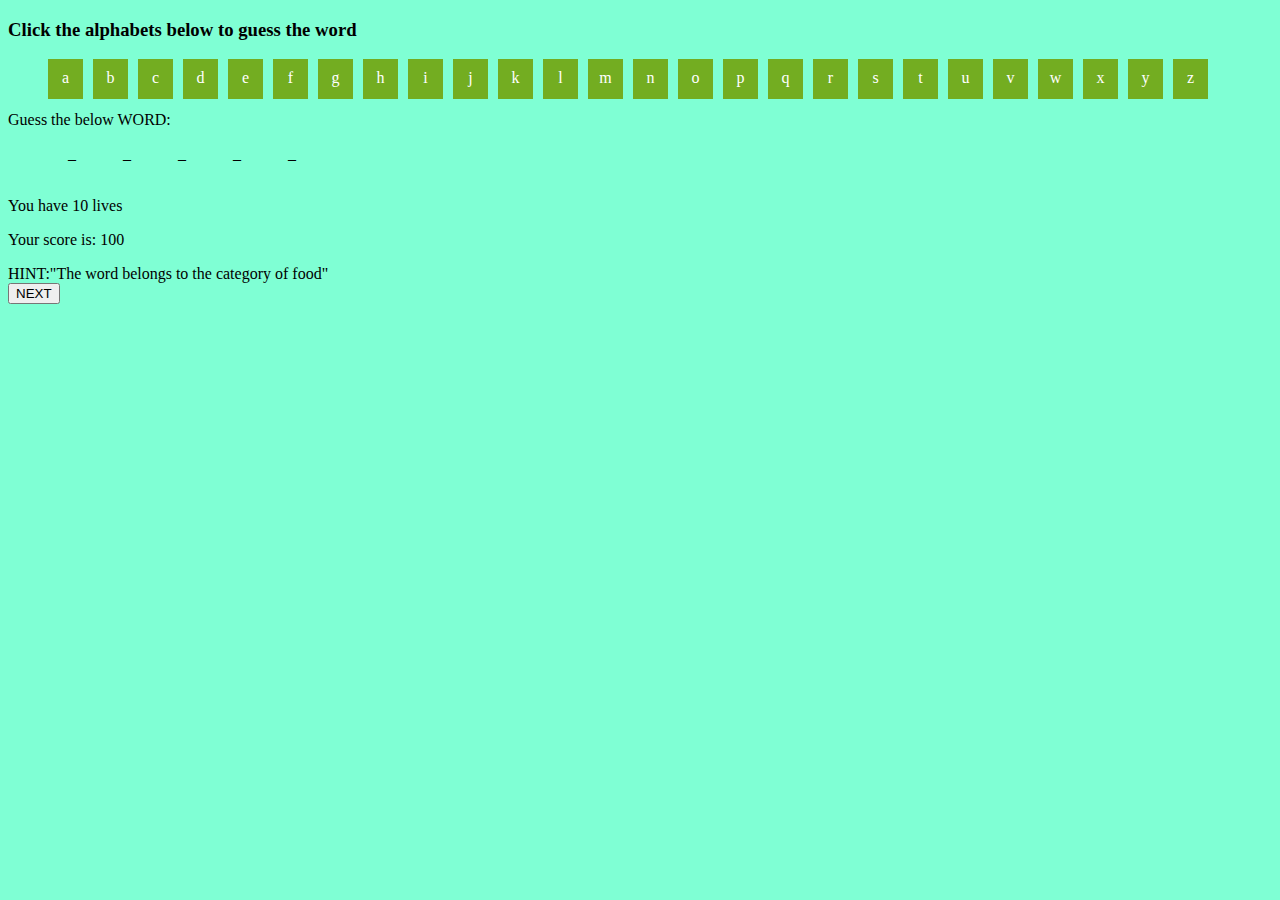
==== index.html @ 64c8ee8e "hangman until score" ====
<!DOCTYPE html>
<html>

<head>
  <title>HANGMAN</title>
  <link rel="stylesheet" type="text/css" href="hangman.css">
</head>

<body>
  <div class="wrapper">


    <!-- <button  id='start'>Start</button> -->
    <h3>Click the alphabets below to guess the word</h3>
    <p id="buttons"></p>
    <br>
    <br>
    <p id='demo'>Guess the below WORD:
      <div id='hold'></div>
    </p>
    <br>
    <br>
    <p id="mylives"></p>
    <p id="myScore"></p>
    <tr class="hint">HINT:"The word belongs to the category of food"</tr>
    <div id="lives"></div>
    <button onclick="document.getElementById('next').innerHTML =nextword()">NEXT</button>

  </div>
  </div>
  <script src="jquery-3.3.1.js"></script>
  <script src="hangman.js"></script>
</body>

</html>
---- hangman.css ----
body {
  background-color: aquamarine;
  height: 100%;
  /* text-align:center; */
  /* margin-left: 40px; */
}

/* #buttons {
   border-radius: 25px;
   background: #73AD21;
   padding: 20px;
   width: 600px;
   height: 40px;
   text-align: center;
 } */

#buttons span {
  float: left;
  margin: 0 10px 10px 0;
  list-style: none;
  width: 35px;
  height: 30px;
  padding-top: 10px;
  background: #73AD21;
  color: #fff;
  cursor: pointer;
  text-align: center;
  transform: scale();
}

#buttons .active {
  background-color: black;
}

 #hold p{
  float: left;
  margin: 0 10px 10px 0;
  list-style: none;
  width: 25px;
  height: 30px;
  /* padding-top: 10px; */
  padding-left: 20px;
  /* word-spacing: 30px; */
   /* white-space: pre; */
  /* word-spacing: 1000px; */
}
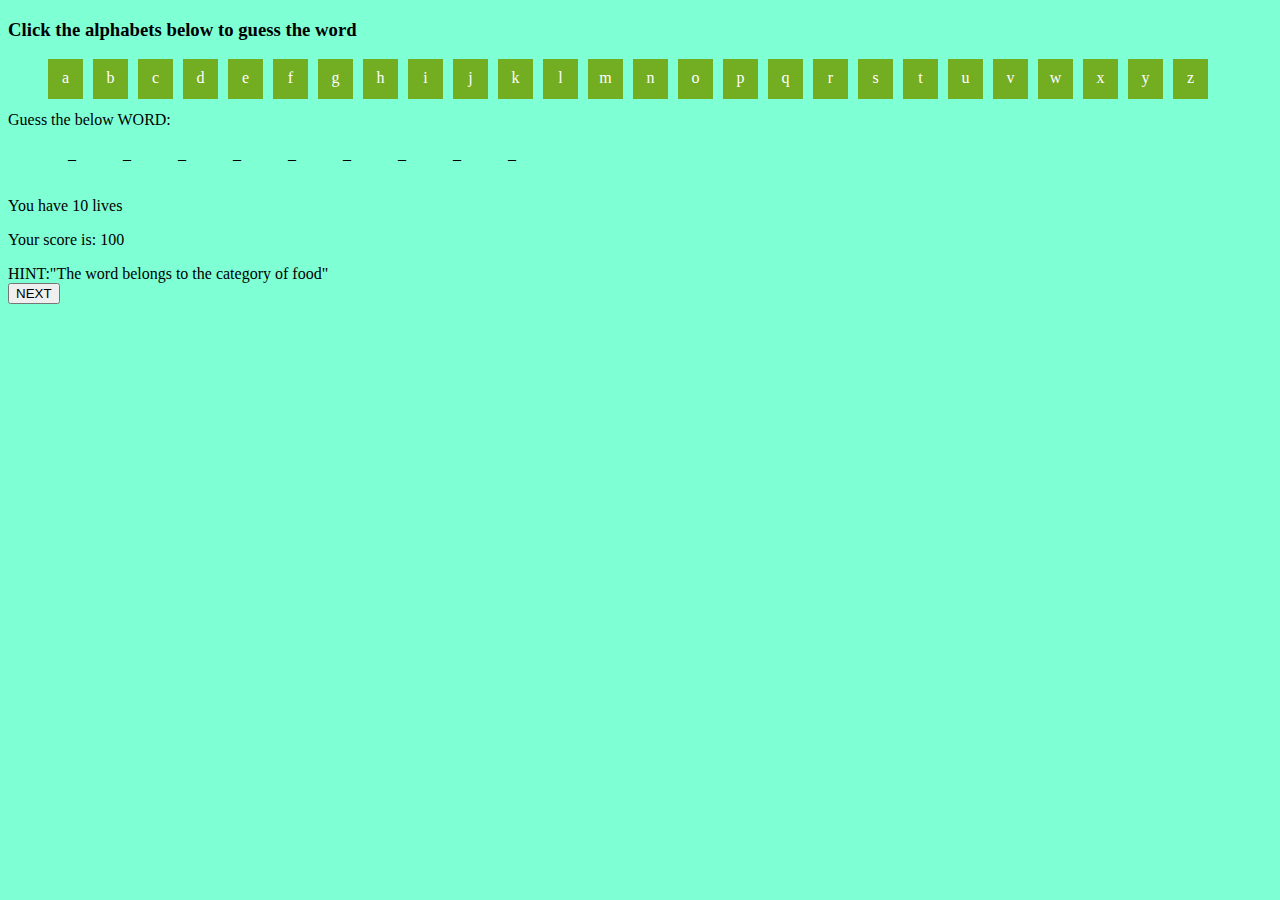
==== commit ad47465c: "hangman after adding score" ====
--- a/index.html
+++ b/index.html
@@ -22,6 +22,7 @@
     <br>
     <p id="mylives"></p>
     <p id="myScore"></p>
+    <p id="myTotal"></p>
     <tr class="hint">HINT:"The word belongs to the category of food"</tr>
     <div id="lives"></div>
     <button onclick="document.getElementById('next').innerHTML =nextword()">NEXT</button>
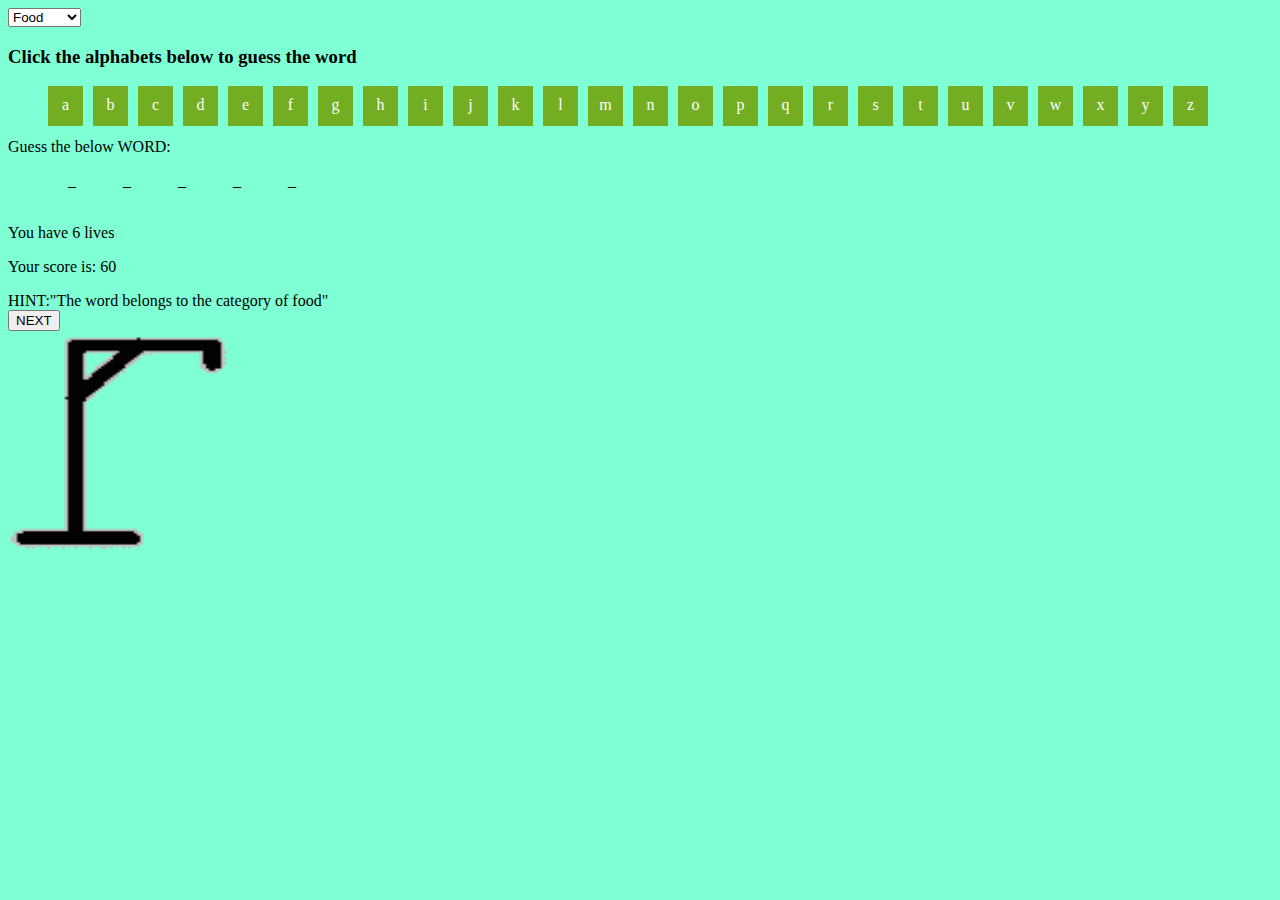
==== commit ccee5ad2: "after adding category" ====
--- a/index.html
+++ b/index.html
@@ -7,10 +7,13 @@
 </head>
 
 <body>
+
+  <select id='chooseCategory'>
+    <option value="food">Food</option>
+    <option value="animal">animal</option>
+    <option value="cricketer">cricketer</option>
+  </select>
   <div class="wrapper">
-
-
-    <!-- <button  id='start'>Start</button> -->
     <h3>Click the alphabets below to guess the word</h3>
     <p id="buttons"></p>
     <br>
--- a/hangman.css
+++ b/hangman.css
@@ -21,7 +21,7 @@
   width: 35px;
   height: 30px;
   padding-top: 10px;
-  background: #73AD21;
+  background: #73ad21;
   color: #fff;
   cursor: pointer;
   text-align: center;
@@ -32,7 +32,7 @@
   background-color: black;
 }
 
- #hold p{
+#hold p {
   float: left;
   margin: 0 10px 10px 0;
   list-style: none;
@@ -41,6 +41,49 @@
   /* padding-top: 10px; */
   padding-left: 20px;
   /* word-spacing: 30px; */
-   /* white-space: pre; */
+  /* white-space: pre; */
   /* word-spacing: 1000px; */
-}+}
+.dropbtn {
+  background-color: #3498db;
+  color: white;
+  padding: 16px;
+  font-size: 16px;
+  border: none;
+  cursor: pointer;
+}
+
+.dropbtn:hover,
+.dropbtn:focus {
+  background-color: #2980b9;
+}
+
+.dropdown {
+  position: relative;
+  display: inline-block;
+}
+
+.dropdown-content {
+  display: none;
+  position: absolute;
+  background-color: #f1f1f1;
+  min-width: 160px;
+  overflow: auto;
+  box-shadow: 0px 8px 16px 0px rgba(0, 0, 0, 0.2);
+  z-index: 1;
+}
+
+.dropdown-content a {
+  color: black;
+  padding: 12px 16px;
+  text-decoration: none;
+  display: block;
+}
+
+.dropdown a:hover {
+  background-color: #ddd;
+}
+
+.show {
+  display: block;
+}
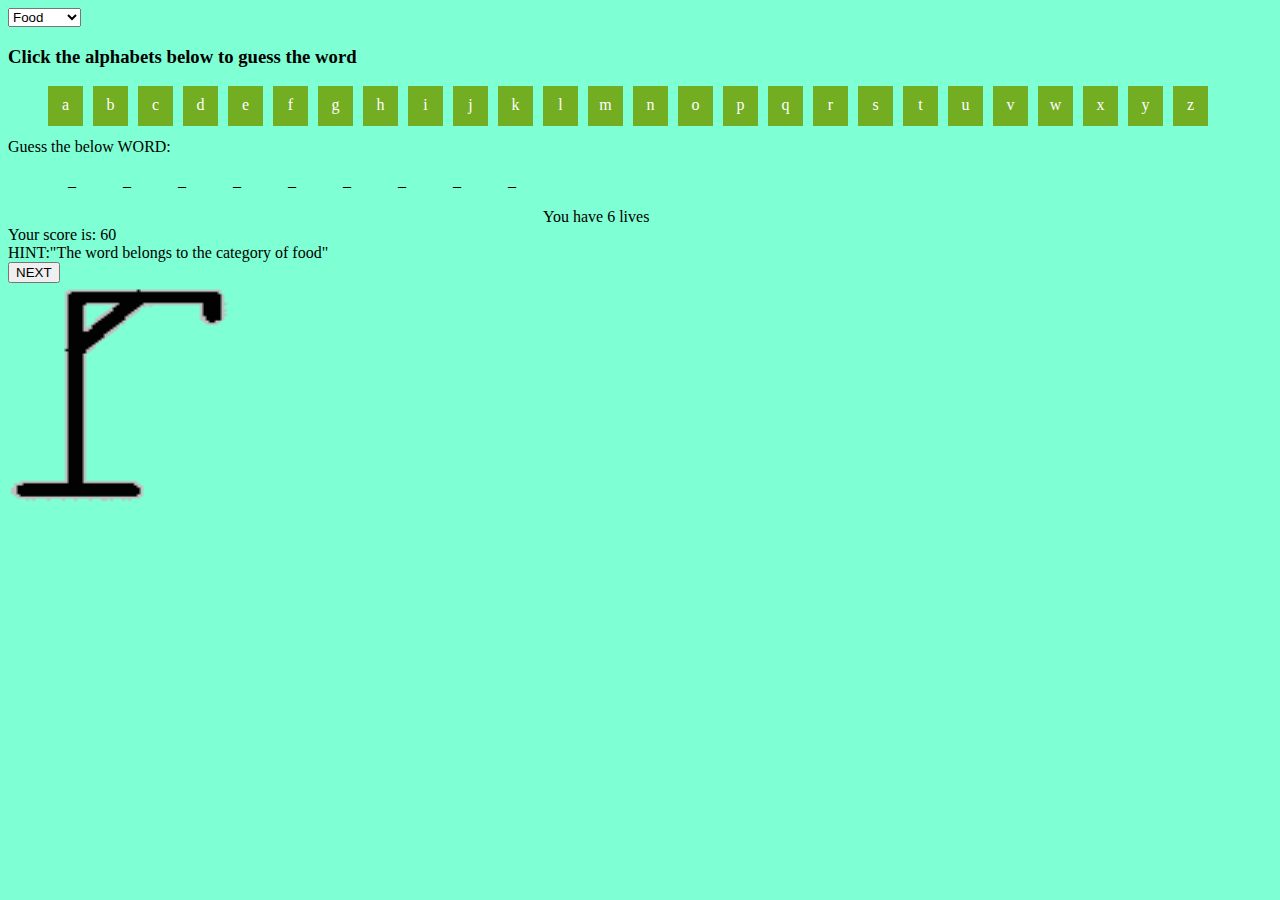
==== commit 0a187ef0: "eslint changes to be done" ====
--- a/index.html
+++ b/index.html
@@ -4,6 +4,8 @@
 <head>
   <title>HANGMAN</title>
   <link rel="stylesheet" type="text/css" href="hangman.css">
+  <script src="jquery-3.3.1.js"></script>
+  <script src="hangman.js"></script>
 </head>
 
 <body>
@@ -23,17 +25,14 @@
     </p>
     <br>
     <br>
-    <p id="mylives"></p>
-    <p id="myScore"></p>
-    <p id="myTotal"></p>
-    <tr class="hint">HINT:"The word belongs to the category of food"</tr>
+    <div id="mylives"></div>
+    <div id="myScore"></div>
+    <div id="myTotal"></div>
+    <div class="hint">HINT:"The word belongs to the category of food"</div>
     <div id="lives"></div>
     <button onclick="document.getElementById('next').innerHTML =nextword()">NEXT</button>
-
   </div>
-  </div>
-  <script src="jquery-3.3.1.js"></script>
-  <script src="hangman.js"></script>
+  
 </body>
 
 </html>